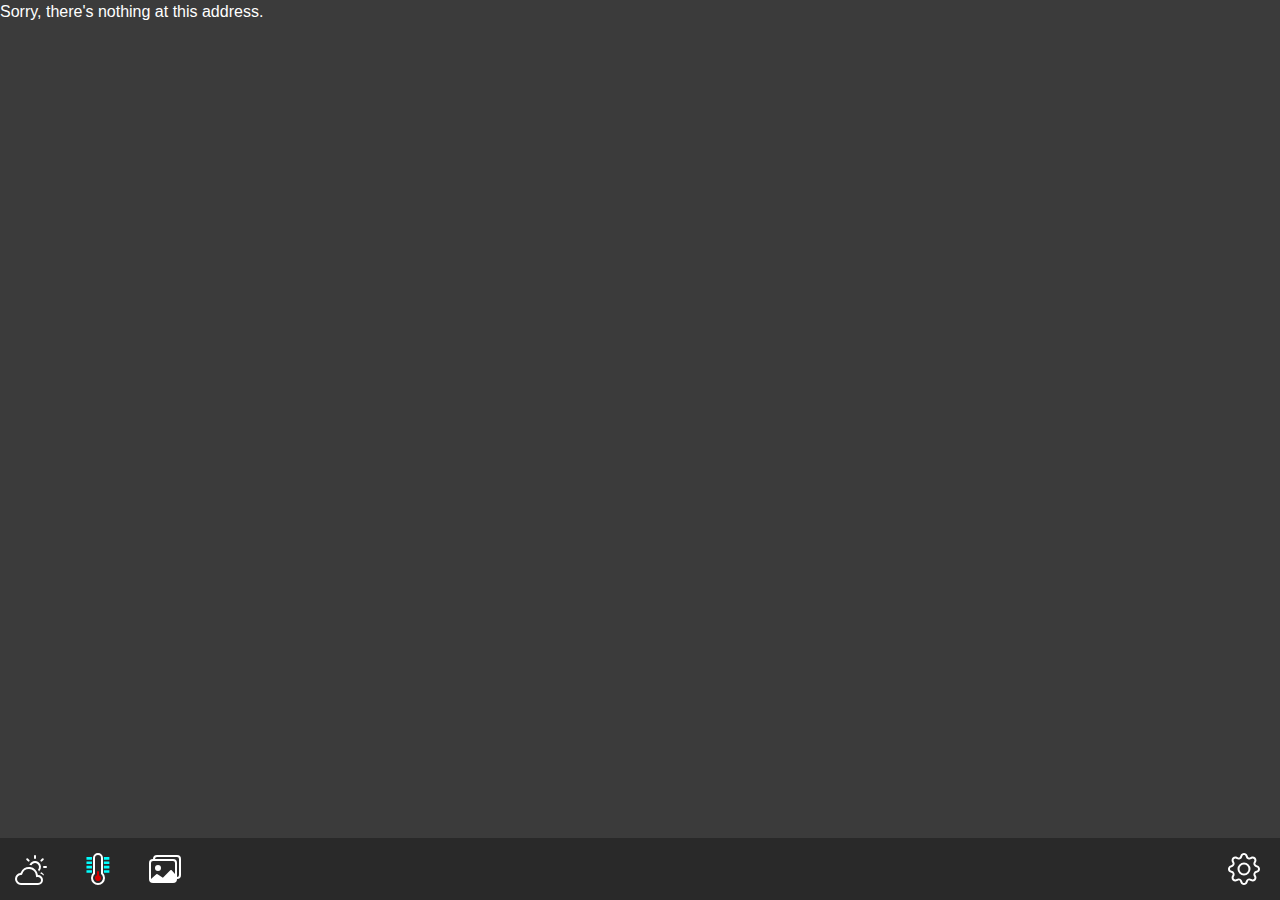
==== wwwroot/index.html @ 5d88c9d8 "Google fonts and Displaying Date and Time" ====
<!DOCTYPE html>
<html>

<head>
    <meta charset="utf-8" />
    <meta name="viewport" content="width=device-width, initial-scale=1.0, maximum-scale=1.0, user-scalable=no" />
    <title>BiDegree</title>
    <base href="/" />
    <link href="css/bootstrap/bootstrap.min.css" rel="stylesheet" />
    <link href="css/app.css" rel="stylesheet" />
    <link href="BiDegree.styles.css" rel="stylesheet" />
    <link href="manifest.json" rel="manifest" />
    <link rel="apple-touch-icon" sizes="512x512" href="icon-512.png" />
    <link rel="preconnect" href="https://fonts.googleapis.com">
    <link rel="preconnect" href="https://fonts.gstatic.com" crossorigin>
    <link href="https://fonts.googleapis.com/css2?family=Roboto:wght@500&display=swap" rel="stylesheet">
</head>

<body>
    <div id="app">
        <div class="loader">
            <div class="lds-ellipsis"><div></div><div></div><div></div><div></div></div>
        </div>
    </div>
    <div id="blazor-error-ui">
        An unhandled error has occurred.
        <a href="" class="reload">Reload</a>
        <a class="dismiss">🗙</a>
    </div>

    <script src="geo-location.js"></script>
    <script src="image-show.js"></script>
    <script src="js/clock.js"></script>


    <script>
        function BlazorScrollToId(id) {
            const element = document.getElementById(id);
            if (element instanceof HTMLElement) {
                element.scrollIntoView({
                    behavior: "smooth",
                    block: "start",
                    inline: "nearest"
                });
            }
        }
    </script>

    <script src="_framework/blazor.webassembly.js"></script>
    <script>navigator.serviceWorker.register('service-worker.js');</script>
</body>

</html>
---- wwwroot/css/app.css ----
﻿@import url('open-iconic/font/css/open-iconic-bootstrap.min.css');

:root {
    --text-bg-color: rgb(0 0 0 / 30%);
}

html, body {
    font-family: 'Helvetica Neue', Helvetica, Arial, sans-serif;
    height: 100%;
    margin: 0;
    background-color: #3b3b3b;
    color: white;
    overflow: auto;
}

.form-group {
    width: 90%;
    margin: auto;
}

.info {
    color: #a7a5a5;
    font-size: 0.85em;
    padding: 5px;
}

.loader {
    display: flex;
    justify-content: space-evenly;
    height: 90vh;
    align-items: center;
}

.lds-ellipsis {
    display: inline-block;
    position: relative;
    width: 80px;
    height: 80px;
}

    .lds-ellipsis div {
        position: absolute;
        top: 33px;
        width: 13px;
        height: 13px;
        border-radius: 50%;
        background: #94bbf7;
        animation-timing-function: cubic-bezier(0, 1, 1, 0);
    }

        .lds-ellipsis div:nth-child(1) {
            left: 8px;
            animation: lds-ellipsis1 0.6s infinite;
        }

        .lds-ellipsis div:nth-child(2) {
            left: 8px;
            animation: lds-ellipsis2 0.6s infinite;
        }

        .lds-ellipsis div:nth-child(3) {
            left: 32px;
            animation: lds-ellipsis2 0.6s infinite;
        }

        .lds-ellipsis div:nth-child(4) {
            left: 56px;
            animation: lds-ellipsis3 0.6s infinite;
        }

.check-selection {
    display: flex;
    flex-direction: row;
    align-items: stretch;
    align-content: center;
    margin-top: 5px;
}

    .check-selection input[type=checkbox] {
        height: 2.2rem;
        width: 2.2rem;
        cursor: pointer;
    }

    .check-selection label {
        margin-left: 5px;
        cursor: pointer;
    }

@keyframes lds-ellipsis1 {
    0% {
        transform: scale(0);
    }

    100% {
        transform: scale(1);
    }
}

@keyframes lds-ellipsis3 {
    0% {
        transform: scale(1);
    }

    100% {
        transform: scale(0);
    }
}

@keyframes lds-ellipsis2 {
    0% {
        transform: translate(0, 0);
    }

    100% {
        transform: translate(24px, 0);
    }
}

#blazor-error-ui {
    background: lightyellow;
    bottom: 0;
    box-shadow: 0 -1px 2px rgba(0, 0, 0, 0.2);
    display: none;
    left: 0;
    padding: 0.6rem 1.25rem 0.7rem 1.25rem;
    position: fixed;
    width: 100%;
    z-index: 1000;
}

    #blazor-error-ui .dismiss {
        cursor: pointer;
        position: absolute;
        right: 0.75rem;
        top: 0.5rem;
    }
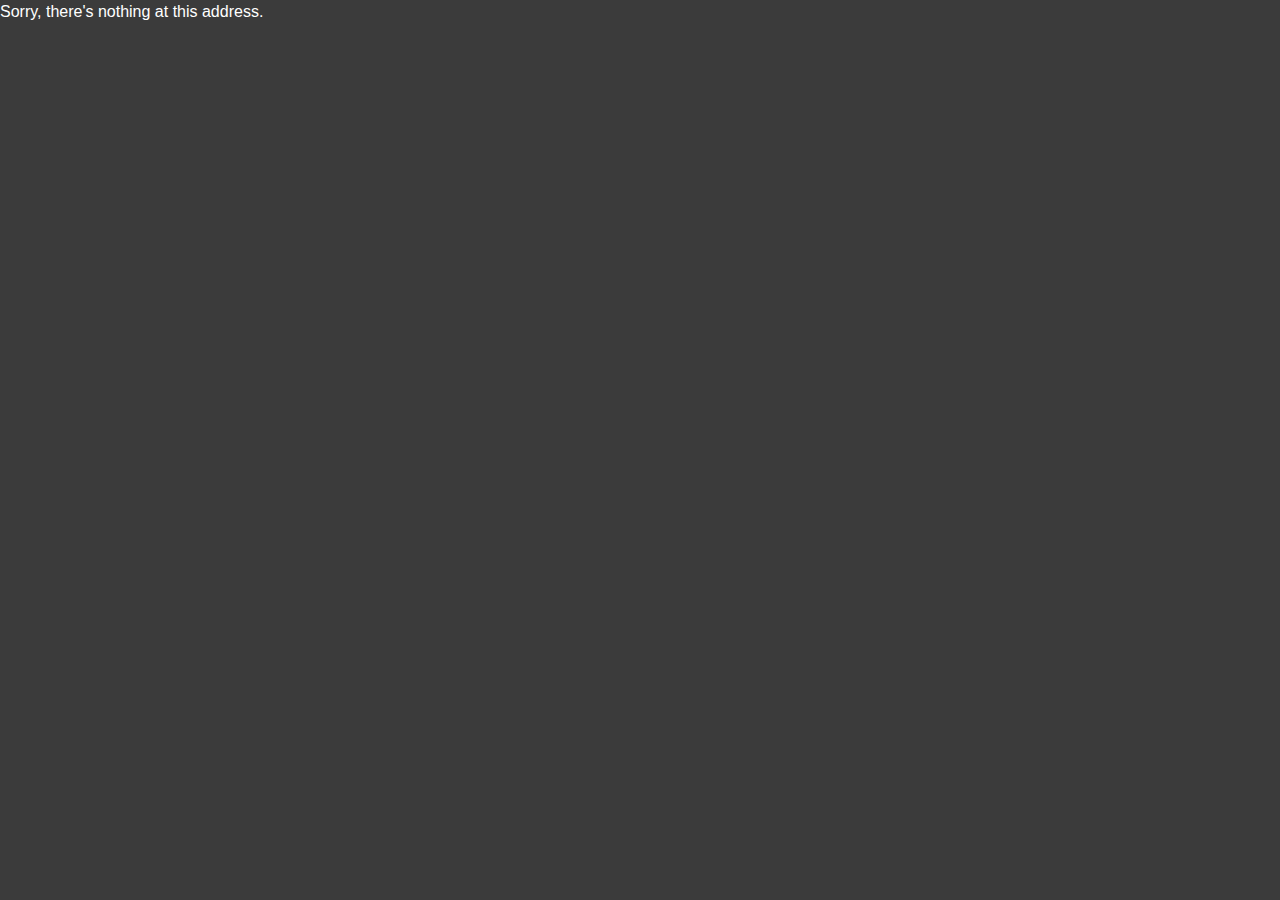
==== commit afce8981: "(formatting)" ====
--- a/wwwroot/index.html
+++ b/wwwroot/index.html
@@ -29,9 +29,8 @@
     </div>
 
     <script src="geo-location.js"></script>
-    <script src="image-show.js"></script>
-    <script src="js/clock.js"></script>
-
+    <!--<script src="image-show.js"></script>-->
+    <script src="js/video.js"></script>
 
     <script>
         function BlazorScrollToId(id) {
